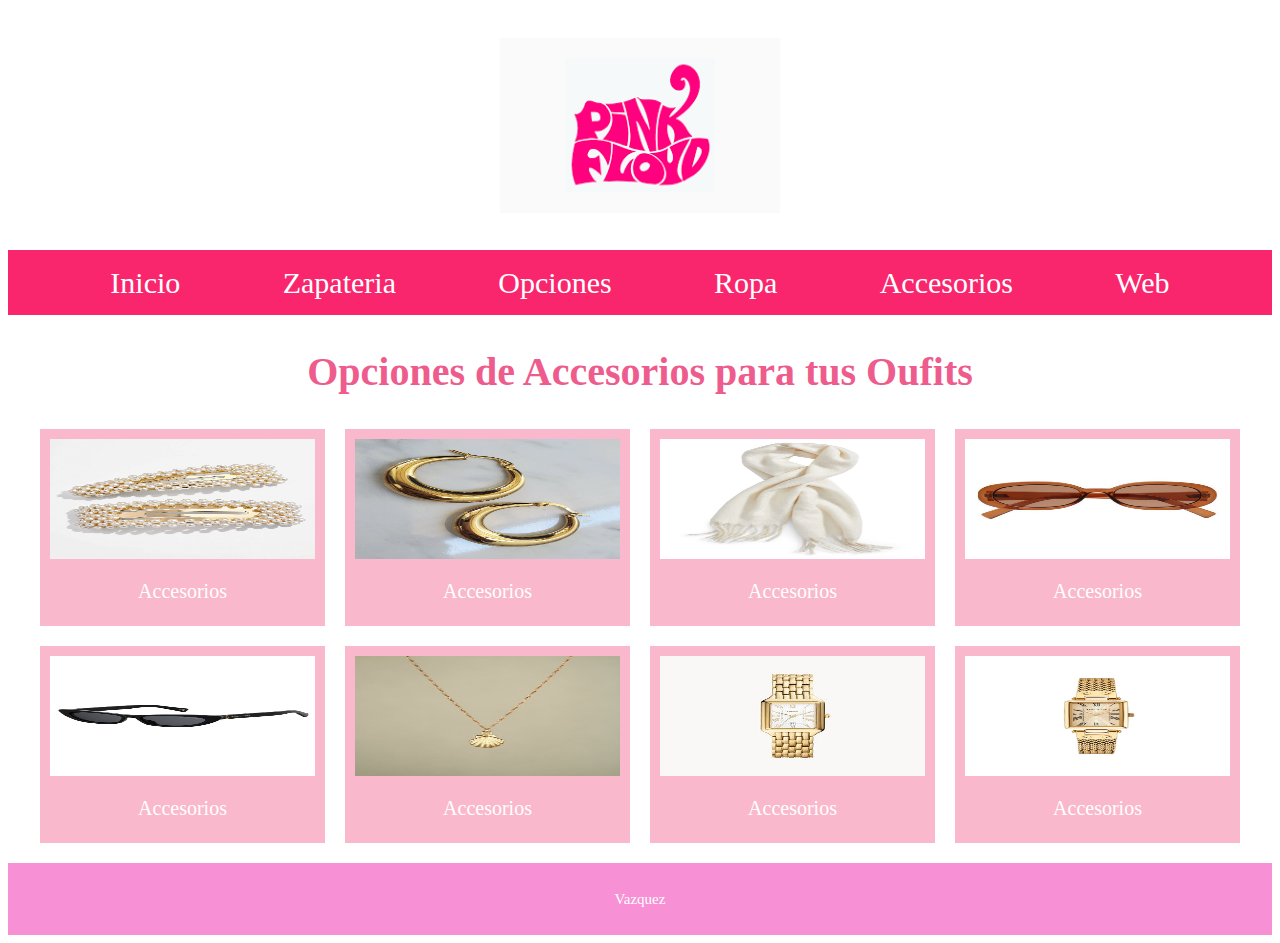
==== accesorios.html @ a0a7105c "Add files via upload" ====
<!DOCTYPE html>
<html lang="en">
<head>
    <title>Tienda Pau</title>
    <meta charset="UTF-8">
    <meta http-equiv="X-UA-Compatible" content="IE=edge">
    <meta name="viewport" content="width=device-width, initial-scale=1.0">
    <link rel="stylesheet" href="css/opcion.css">
    <link rel="preconnect" href="https://fonts.gstatic.com">
    <link href="https://fonts.googleapis.com/css2?family=New+Tegomin&display=swap" rel="stylesheet">
</head>

<body>
<header class="header">
    <a href="index.html">
    <img class="header_logo" src="img/pau.png" height="175" width="280" >
    </a>
</header>

<nav class="navegacion">
    <a class="navegacion_enlace" href="index.html">Inicio</a>
    <a class="navegacion_enlace" href="zapatos.html">Zapateria</a>
    <a class="navegacion_enlace" href="opciones.html">Opciones</a>
    <a class="navegacion_enlace" href="ropa.html">Ropa</a>
    <a class="navegacion_enlace" href="accesorios.html">Accesorios</a>
    <a class="navegacion_enlace" href="formulario.html">Web</a>
</nav>

<main class="contenedor">
        <h1>Opciones de Accesorios para tus Oufits </h1>
        <div class="grid">
        <div class="Producto"> 
        <img class="producto_imagen" src="img/ac1.jpg" height="120" width="120">
        <div>
        <p class="producto_nombre">Accesorios</p>
        </div>
        </div>

        <div class="Producto">
        <img class="producto_imagen" src="img/ac2.jpg" height="120" width="120">
        <div>
        <p class="producto_nombre"> Accesorios</p>
        </div>
        </div>

        <div class="Producto"> 
        <img class="producto_imagen" src="img/ac3.jpg" height="120" width="120">
        <div>
        <p class="producto_nombre">Accesorios</p>
        </div>
        </div>

        <div class="Producto">
        <img class="producto_imagen" src="img/ac4.jpg" height="120" width="120">
        <div>
        <p class="producto_nombre">Accesorios</p>
        </div>
        </div>
           
        <div class="Producto">
        <img class="producto_imagen" src="img/ac5.jpg" height="120" width="120">
        <div>
        <p class="producto_nombre">Accesorios</p>
        </div>
        </div>
         
        <div class="Producto">
        <img class="producto_imagen" src="img/ac6.jpg" height="120" width="120">
        <div>
        <p class="producto_nombre">Accesorios </p>
        </div>
        </div>
           
        <div class="Producto">
        <img class="producto_imagen" src="img/AC7.jpg" height="120" width="120">
        <div>
        <p class="producto_nombre">Accesorios</p>
        </div>
        </div>

        <div class="Producto"> 
        <img class="producto_imagen" src="img/ac8.jpg" height="120" width="120">
        <div>
        <p class="producto_nombre">Accesorios</p>
        </div>
        </div>

       
            
        </div>

</main>

<footer class="footer">
       
    <p class="footer-texto">Vazquez</p>
</footer>  

</body>
</html>
---- css/opcion.css ----
html {
    box-sizing: border-box;
    font-size: 62.5%;
}
*,*:before,*:after {
    box-sizing: inherit;
}
body {
    background-color: white;
    font-size: 1.6rem;
    font-family: "Dancing Script", cursive; /* Cambia la fuente */
    line-height: 1.5;
}
p {
    font-size: 1.8rem;
    color: white;
}
a {
    text-decoration: none;
}
img {
    max-width: 100%;
}
.contenedor {
    max-width: 120rem;
    margin: 0 auto;
}
h1{
    font-size: 4rem;
    text-align: center;
    color: rgb(238, 92, 141);
}

.header {
    display: flex;
    justify-content: center;
}
.header_logo {
    margin: 3rem 0;
}

.navegacion {
    background-color: rgb(250, 38, 109);
    padding: 1rem 0;
    display: flex;
    justify-content: space-evenly;
}
@media (max-width: 768px) {
    .navegacion {
        display: flex;
        flex-direction: column;
        text-align: center;
    }
}
.navegacion_enlace {
    color: white;
    font-size: 3rem;
}
.navegacion_enlace:hover {
    color: white;
}

.footer {
    background-color: rgb(247, 144, 212);
    padding: 1rem 0;
    margin-top: 2rem;
}
.footer-texto {
    text-align: center;
    font-size: 1.5rem; 
}
.follow-texto {
    text-align: left;
    font-size: 1.5rem;   
}

.grid {
    display: grid;
    grid-template-columns: repeat(4, 1fr);
    gap: 2rem;
}
@media (max-width: 768px) {
    .grid {
        grid-template-columns: repeat(2,1fr);
    }
}

.Producto {
    background-color: rgb(250, 184, 204);
    padding: 1rem;

}
.producto_imagen {
    width: 100%;
}
.producto_nombre {
    font-size: 2rem;
    margin: 1rem 0;
    text-align: center;
}
.producto_precio {
    font-size: 1.5rem;
    margin: 1rem 0;
    text-align: center;
}
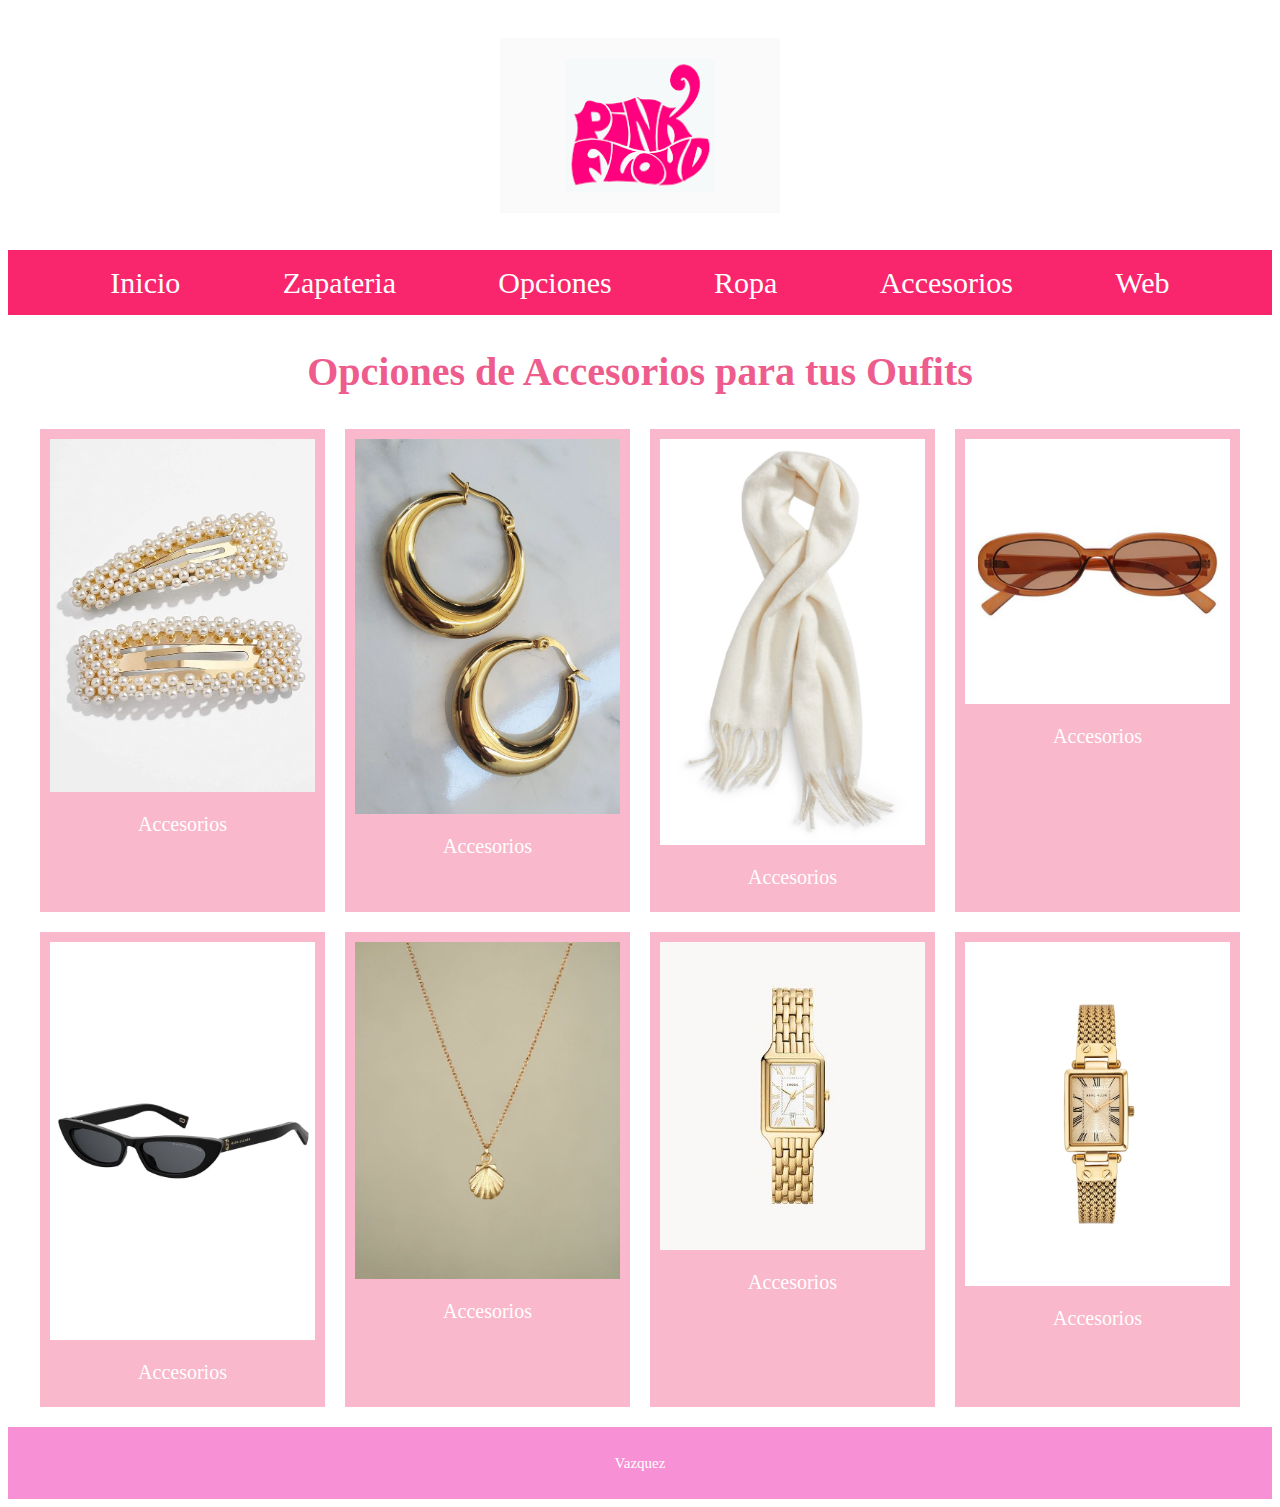
==== commit faf57d49: "Add files via upload" ====
--- a/accesorios.html
+++ b/accesorios.html
@@ -30,56 +30,55 @@
         <h1>Opciones de Accesorios para tus Oufits </h1>
         <div class="grid">
         <div class="Producto"> 
-        <img class="producto_imagen" src="img/ac1.jpg" height="120" width="120">
+        <img class="producto_imagen" src="img/ac1.jpg" >
         <div>
         <p class="producto_nombre">Accesorios</p>
         </div>
         </div>
 
         <div class="Producto">
-        <img class="producto_imagen" src="img/ac2.jpg" height="120" width="120">
+        <img class="producto_imagen" src="img/ac2.jpg" >
         <div>
         <p class="producto_nombre"> Accesorios</p>
         </div>
         </div>
 
         <div class="Producto"> 
-        <img class="producto_imagen" src="img/ac3.jpg" height="120" width="120">
+        <img class="producto_imagen" src="img/ac3.jpg" >
         <div>
         <p class="producto_nombre">Accesorios</p>
         </div>
         </div>
-
         <div class="Producto">
-        <img class="producto_imagen" src="img/ac4.jpg" height="120" width="120">
-        <div>
-        <p class="producto_nombre">Accesorios</p>
-        </div>
-        </div>
+            <img class="producto_imagen" src="img/ac4.jpg" >
+            <div>
+            <p class="producto_nombre">Accesorios</p>
+            </div>
+            </div>
            
         <div class="Producto">
-        <img class="producto_imagen" src="img/ac5.jpg" height="120" width="120">
+        <img class="producto_imagen" src="img/ac5.jpg" >
         <div>
         <p class="producto_nombre">Accesorios</p>
         </div>
         </div>
          
         <div class="Producto">
-        <img class="producto_imagen" src="img/ac6.jpg" height="120" width="120">
+        <img class="producto_imagen" src="img/ac6.jpg" >
         <div>
         <p class="producto_nombre">Accesorios </p>
         </div>
         </div>
            
         <div class="Producto">
-        <img class="producto_imagen" src="img/AC7.jpg" height="120" width="120">
+        <img class="producto_imagen" src="img/AC7.jpg" >
         <div>
         <p class="producto_nombre">Accesorios</p>
         </div>
         </div>
 
         <div class="Producto"> 
-        <img class="producto_imagen" src="img/ac8.jpg" height="120" width="120">
+        <img class="producto_imagen" src="img/ac8.jpg" >
         <div>
         <p class="producto_nombre">Accesorios</p>
         </div>
